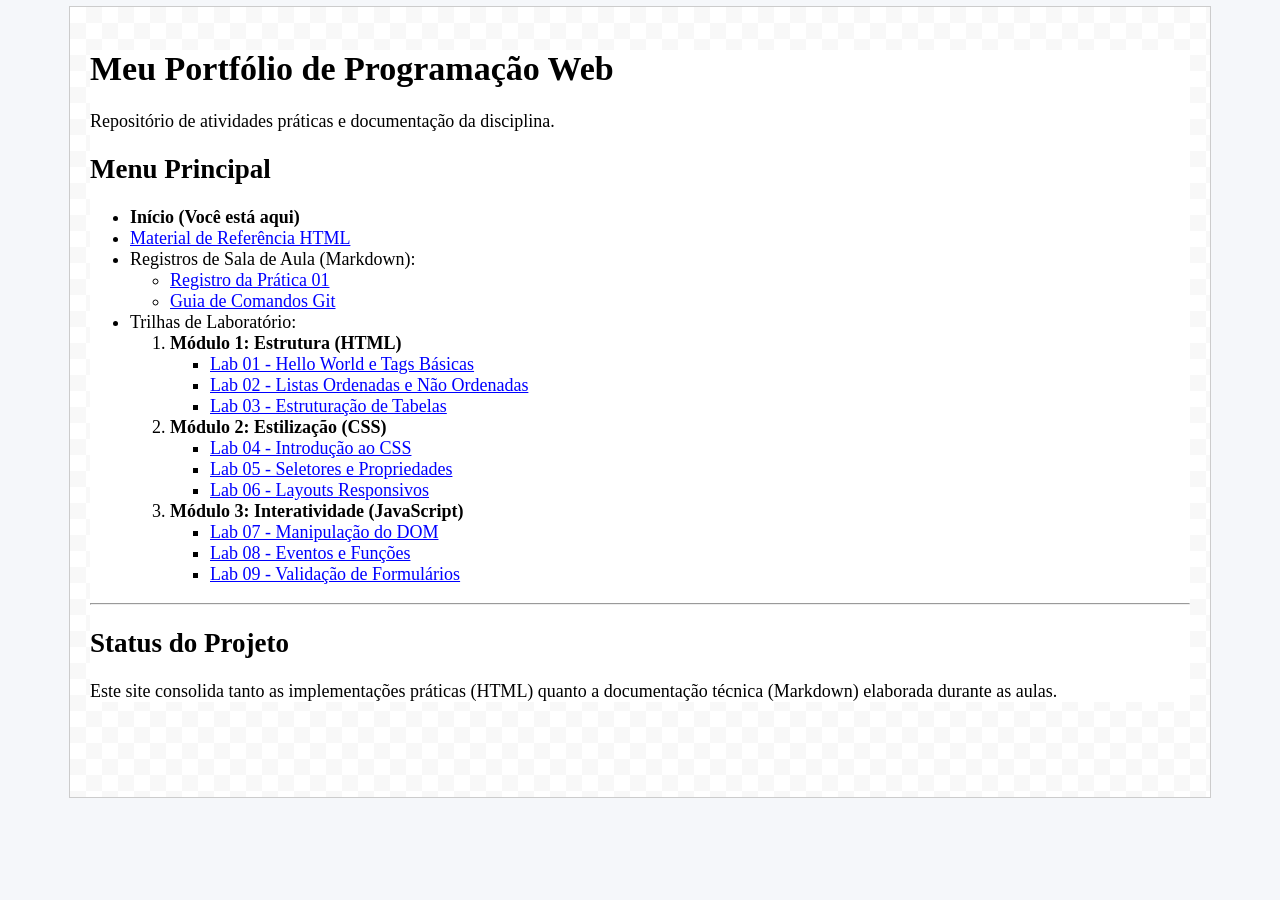
==== index.html @ 3f69fafc "Update links in index.html to point to correct files" ====
<!DOCTYPE html>
<html lang="pt-BR">

<head>
    <meta charset="UTF-8">
    <meta name="viewport" content="width=device-width, initial-scale=1.0">

    <title>Meu Portfólio de Programação Web</title>

    <style>
        body {
            margin: 0;
            padding: 6px;
            background-color: #f5f7fa;
            font-family: "Times New Roman", serif;
        }

        .container {
            max-width: 1100px;
            min-height: 750px;
            margin: auto;
            padding: 20px;
            background-color: white;
            border: 1px solid #ccc;

            background-image:
                linear-gradient(45deg, #f8f8f8 25%, transparent 25%),
                linear-gradient(-45deg, #f8f8f8 25%, transparent 25%),
                linear-gradient(45deg, transparent 75%, #f8f8f8 75%),
                linear-gradient(-45deg, transparent 75%, #f8f8f8 75%);

            background-size: 32px 32px;
            background-position: 0 0, 0 16px, 16px -16px, -16px 0;
            background-repeat: repeat;
        }

        .conteudo {
            background-color: white;
            padding: 0;
        }

        h1 {
            font-size: 34px;
        }

        h2 {
            font-size: 27px;
        }

        p, li {
            font-size: 18px;
        }

        a {
            color: blue;
        }

        a:hover {
            color: darkred;
        }

        hr {
            margin-top: 18px;
            margin-bottom: 22px;
        }

    </style>

</head>

<body>

    <div class="container">

        <div class="conteudo">

            <header>
                <h1>Meu Portfólio de Programação Web</h1>

                <p>
                    Repositório de atividades práticas e documentação da disciplina.
                </p>
            </header>

            <main>

                <h2>Menu Principal</h2>

                <ul>

                    <li>
                        <strong>Início (Você está aqui)</strong>
                    </li>

                    <li>
                        <a href="referencias.html">Material de Referência HTML</a>
                    </li>

                    <li>
                        Registros de Sala de Aula (Markdown):

                        <ul>
                            <li>
                                <a href="doc/pratica-01.md">Registro da Prática 01</a>
                            </li>

                            <li>
                                <a href="doc/comandos-git.md">Guia de Comandos Git</a>
                            </li>
                        </ul>
                    </li>

                    <li>
                        Trilhas de Laboratório:

                        <ol>

                            <li>
                                <strong>Módulo 1: Estrutura (HTML)</strong>

                                <ul>
                                    <li>
                                        <a href="lab/01/index.html">Lab 01 - Hello World e Tags Básicas</a>
                                    </li>

                                    <li>
                                        <a href="lab/02/index.html">Lab 02 - Listas Ordenadas e Não Ordenadas</a>
                                    </li>

                                    <li>
                                        <a href="lab/03/index.html">Lab 03 - Estruturação de Tabelas</a>
                                    </li>
                                </ul>
                            </li>

                            <li>
                                <strong>Módulo 2: Estilização (CSS)</strong>

                                <ul>
                                    <li>
                                        <a href="#">Lab 04 - Introdução ao CSS</a>
                                    </li>

                                    <li>
                                        <a href="#">Lab 05 - Seletores e Propriedades</a>
                                    </li>

                                    <li>
                                        <a href="#">Lab 06 - Layouts Responsivos</a>
                                    </li>
                                </ul>
                            </li>

                            <li>
                                <strong>Módulo 3: Interatividade (JavaScript)</strong>

                                <ul>
                                    <li>
                                        <a href="#">Lab 07 - Manipulação do DOM</a>
                                    </li>

                                    <li>
                                        <a href="#">Lab 08 - Eventos e Funções</a>
                                    </li>

                                    <li>
                                        <a href="#">Lab 09 - Validação de Formulários</a>
                                    </li>
                                </ul>
                            </li>

                        </ol>
                    </li>

                </ul>

            </main>

            <hr>

            <footer>

                <h2>Status do Projeto</h2>

                <p>
                    Este site consolida tanto as implementações práticas
                    (HTML) quanto a documentação técnica (Markdown)
                    elaborada durante as aulas.
                </p>

            </footer>

        </div>

    </div>

</body>
</html>
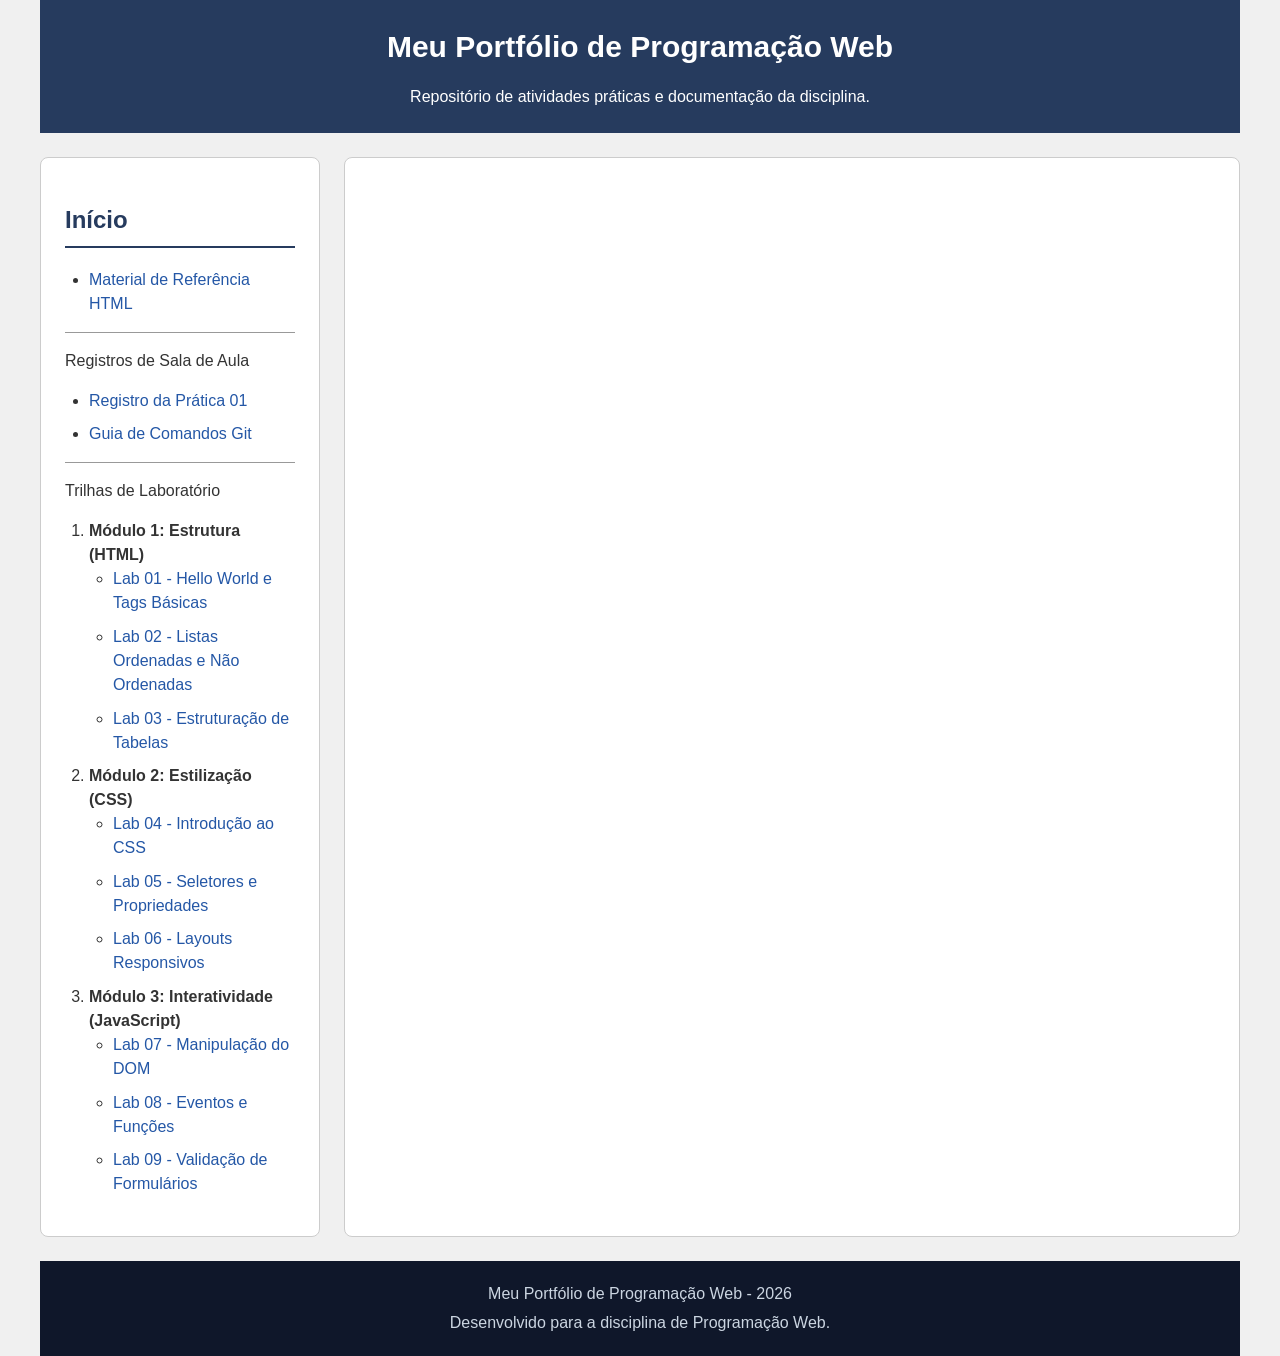
==== commit 43ea63f3: "Refactor index.html to link external CSS and clean markup" ====
--- a/index.html
+++ b/index.html
@@ -8,193 +8,99 @@
 
     <title>Meu Portfólio de Programação Web</title>
 
-    <style>
-        body {
-            margin: 0;
-            padding: 6px;
-            background-color: #f5f7fa;
-            font-family: "Times New Roman", serif;
-        }
-
-        .container {
-            max-width: 1100px;
-            min-height: 750px;
-            margin: auto;
-            padding: 20px;
-            background-color: white;
-            border: 1px solid #ccc;
-
-            background-image:
-                linear-gradient(45deg, #f8f8f8 25%, transparent 25%),
-                linear-gradient(-45deg, #f8f8f8 25%, transparent 25%),
-                linear-gradient(45deg, transparent 75%, #f8f8f8 75%),
-                linear-gradient(-45deg, transparent 75%, #f8f8f8 75%);
-
-            background-size: 32px 32px;
-            background-position: 0 0, 0 16px, 16px -16px, -16px 0;
-            background-repeat: repeat;
-        }
-
-        .conteudo {
-            background-color: white;
-            padding: 0;
-        }
-
-        h1 {
-            font-size: 34px;
-        }
-
-        h2 {
-            font-size: 27px;
-        }
-
-        p, li {
-            font-size: 18px;
-        }
-
-        a {
-            color: blue;
-        }
-
-        a:hover {
-            color: darkred;
-        }
-
-        hr {
-            margin-top: 18px;
-            margin-bottom: 22px;
-        }
-
-    </style>
-
+    <link rel="stylesheet" href="css/style.css">
 </head>
 
 <body>
 
-    <div class="container">
+    <div class="pagina">
 
-        <div class="conteudo">
+        <header class="cabecalho">
 
-            <header>
-                <h1>Meu Portfólio de Programação Web</h1>
+            <h1>Meu Portfólio de Programação Web</h1>
 
-                <p>
-                    Repositório de atividades práticas e documentação da disciplina.
-                </p>
-            </header>
+            <p>Repositório de atividades práticas e documentação da disciplina.</p>
 
-            <main>
+        </header>
 
-                <h2>Menu Principal</h2>
+        <aside class="barra-lateral">
 
-                <ul>
+            <h2>Início</h2>
 
-                    <li>
-                        <strong>Início (Você está aqui)</strong>
-                    </li>
-
-                    <li>
-                        <a href="referencias.html">Material de Referência HTML</a>
-                    </li>
-
-                    <li>
-                        Registros de Sala de Aula (Markdown):
-
-                        <ul>
-                            <li>
-                                <a href="doc/pratica-01.md">Registro da Prática 01</a>
-                            </li>
-
-                            <li>
-                                <a href="doc/comandos-git.md">Guia de Comandos Git</a>
-                            </li>
-                        </ul>
-                    </li>
-
-                    <li>
-                        Trilhas de Laboratório:
-
-                        <ol>
-
-                            <li>
-                                <strong>Módulo 1: Estrutura (HTML)</strong>
-
-                                <ul>
-                                    <li>
-                                        <a href="lab/01/index.html">Lab 01 - Hello World e Tags Básicas</a>
-                                    </li>
-
-                                    <li>
-                                        <a href="lab/02/index.html">Lab 02 - Listas Ordenadas e Não Ordenadas</a>
-                                    </li>
-
-                                    <li>
-                                        <a href="lab/03/index.html">Lab 03 - Estruturação de Tabelas</a>
-                                    </li>
-                                </ul>
-                            </li>
-
-                            <li>
-                                <strong>Módulo 2: Estilização (CSS)</strong>
-
-                                <ul>
-                                    <li>
-                                        <a href="#">Lab 04 - Introdução ao CSS</a>
-                                    </li>
-
-                                    <li>
-                                        <a href="#">Lab 05 - Seletores e Propriedades</a>
-                                    </li>
-
-                                    <li>
-                                        <a href="#">Lab 06 - Layouts Responsivos</a>
-                                    </li>
-                                </ul>
-                            </li>
-
-                            <li>
-                                <strong>Módulo 3: Interatividade (JavaScript)</strong>
-
-                                <ul>
-                                    <li>
-                                        <a href="#">Lab 07 - Manipulação do DOM</a>
-                                    </li>
-
-                                    <li>
-                                        <a href="#">Lab 08 - Eventos e Funções</a>
-                                    </li>
-
-                                    <li>
-                                        <a href="#">Lab 09 - Validação de Formulários</a>
-                                    </li>
-                                </ul>
-                            </li>
-
-                        </ol>
-                    </li>
-
-                </ul>
-
-            </main>
+            <ul>
+                <li>
+                    <a href="referencias.html">Material de Referência HTML</a>
+                </li>
+            </ul>
 
             <hr>
 
-            <footer>
+            <h3>Registros de Sala de Aula</h3>
 
-                <h2>Status do Projeto</h2>
+            <ul>
+                <li>
+                    <a href="docs/md-semana01.html">Registro da Prática 01</a>
+                </li>
 
-                <p>
-                    Este site consolida tanto as implementações práticas
-                    (HTML) quanto a documentação técnica (Markdown)
-                    elaborada durante as aulas.
-                </p>
+                <li>
+                    <a href="docs/comandos-git.html">Guia de Comandos Git</a>
+                </li>
+            </ul>
 
-            </footer>
+            <hr>
 
-        </div>
+            <h3>Trilhas de Laboratório</h3>
+
+            <ol>
+
+                <li>
+                    <strong>Módulo 1: Estrutura (HTML)</strong>
+
+                    <ul>
+                        <li><a href="lab/01/index.html">Lab 01 - Hello World e Tags Básicas</a></li>
+                        <li><a href="lab/02/index.html">Lab 02 - Listas Ordenadas e Não Ordenadas</a></li>
+                        <li><a href="lab/03/index.html">Lab 03 - Estruturação de Tabelas</a></li>
+                    </ul>
+                </li>
+
+                <li>
+                    <strong>Módulo 2: Estilização (CSS)</strong>
+
+                    <ul>
+                        <li><a href="#">Lab 04 - Introdução ao CSS</a></li>
+                        <li><a href="#">Lab 05 - Seletores e Propriedades</a></li>
+                        <li><a href="#">Lab 06 - Layouts Responsivos</a></li>
+                    </ul>
+                </li>
+
+                <li>
+                    <strong>Módulo 3: Interatividade (JavaScript)</strong>
+
+                    <ul>
+                        <li><a href="#">Lab 07 - Manipulação do DOM</a></li>
+                        <li><a href="#">Lab 08 - Eventos e Funções</a></li>
+                        <li><a href="#">Lab 09 - Validação de Formulários</a></li>
+                    </ul>
+                </li>
+
+            </ol>
+
+        </aside>
+
+
+        <main class="conteudo">
+
+        </main>
+
+        <footer class="rodape">
+
+            <p>Meu Portfólio de Programação Web - 2026</p>
+
+            <p>Desenvolvido para a disciplina de Programação Web.</p>
+
+        </footer>
 
     </div>
 
 </body>
 </html>
-
--- a/css/style.css
+++ b/css/style.css
@@ -0,0 +1,152 @@
+:root {
+    --cor-primaria: #263b5e;
+    --cor-fundo: #f0f0f0;
+    --cor-superficie: #ffffff;
+    --cor-texto: #333333;
+    --cor-borda: #cccccc;
+    --cor-link: #2457a6;
+}
+
+*,
+*::before,
+*::after {
+    box-sizing: border-box;
+}
+
+body {
+    background-color: var(--cor-fundo);
+    font-family: Arial, sans-serif;
+    color: var(--cor-texto);
+    line-height: 1.5;
+    margin: 0;
+}
+
+.pagina {
+    display: grid;
+    max-width: 1200px;
+    margin: 0 auto;
+    min-height: 100vh;
+
+    grid-template-columns: 280px 1fr;
+    grid-template-rows: auto 1fr auto;
+
+    gap: 1.5rem;
+
+    grid-template-areas:
+        "header header"
+        "aside  main"
+        "footer footer";
+}
+
+.cabecalho {
+    grid-area: header;
+
+    background-color: var(--cor-primaria);
+    color: var(--cor-superficie);
+
+    padding: 1.5rem;
+    text-align: center;
+}
+
+.cabecalho h1 {
+    margin: 0;
+    font-size: 30px;
+}
+
+.cabecalho p {
+    margin-bottom: 0;
+}
+
+.barra-lateral {
+    grid-area: aside;
+
+    background-color: var(--cor-superficie);
+    border: 1px solid var(--cor-borda);
+    border-radius: 8px;
+
+    padding: 1.5rem;
+}
+
+.barra-lateral h2 {
+    color: var(--cor-primaria);
+    border-bottom: 2px solid var(--cor-primaria);
+    padding-bottom: 0.5rem;
+}
+
+.barra-lateral h3 {
+    font-size: 16px;
+    font-weight: normal;
+    margin-bottom: 10px;
+}
+
+.barra-lateral hr {
+    border: none;
+    border-top: 1px solid #999999;
+    margin: 15px 0;
+}
+
+
+.barra-lateral ul,
+.barra-lateral ol {
+    padding-left: 1.5rem;
+}
+
+.barra-lateral li {
+    margin-bottom: 0.6rem;
+}
+
+.barra-lateral a {
+    color: var(--cor-link);
+    text-decoration: none;
+}
+
+.barra-lateral a:hover {
+    color: #c0392b;
+    text-decoration: underline;
+}
+
+.conteudo {
+    grid-area: main;
+
+    background-color: var(--cor-superficie);
+    border: 1px solid var(--cor-borda);
+    border-radius: 8px;
+
+    padding: 1.5rem;
+
+    min-height: 500px;
+}
+
+.rodape {
+    grid-area: footer;
+
+    background-color: #0f172a;
+    color: #cbd5e1;
+
+    text-align: center;
+    padding: 1rem;
+}
+
+.rodape p {
+    margin: 5px;
+}
+
+@media (max-width: 768px) {
+
+    .pagina {
+        grid-template-columns: 1fr;
+
+        grid-template-rows: auto auto 1fr auto;
+
+        grid-template-areas:
+            "header"
+            "aside"
+            "main"
+            "footer";
+    }
+
+    .cabecalho h1 {
+        font-size: 24px;
+    }
+
+}
